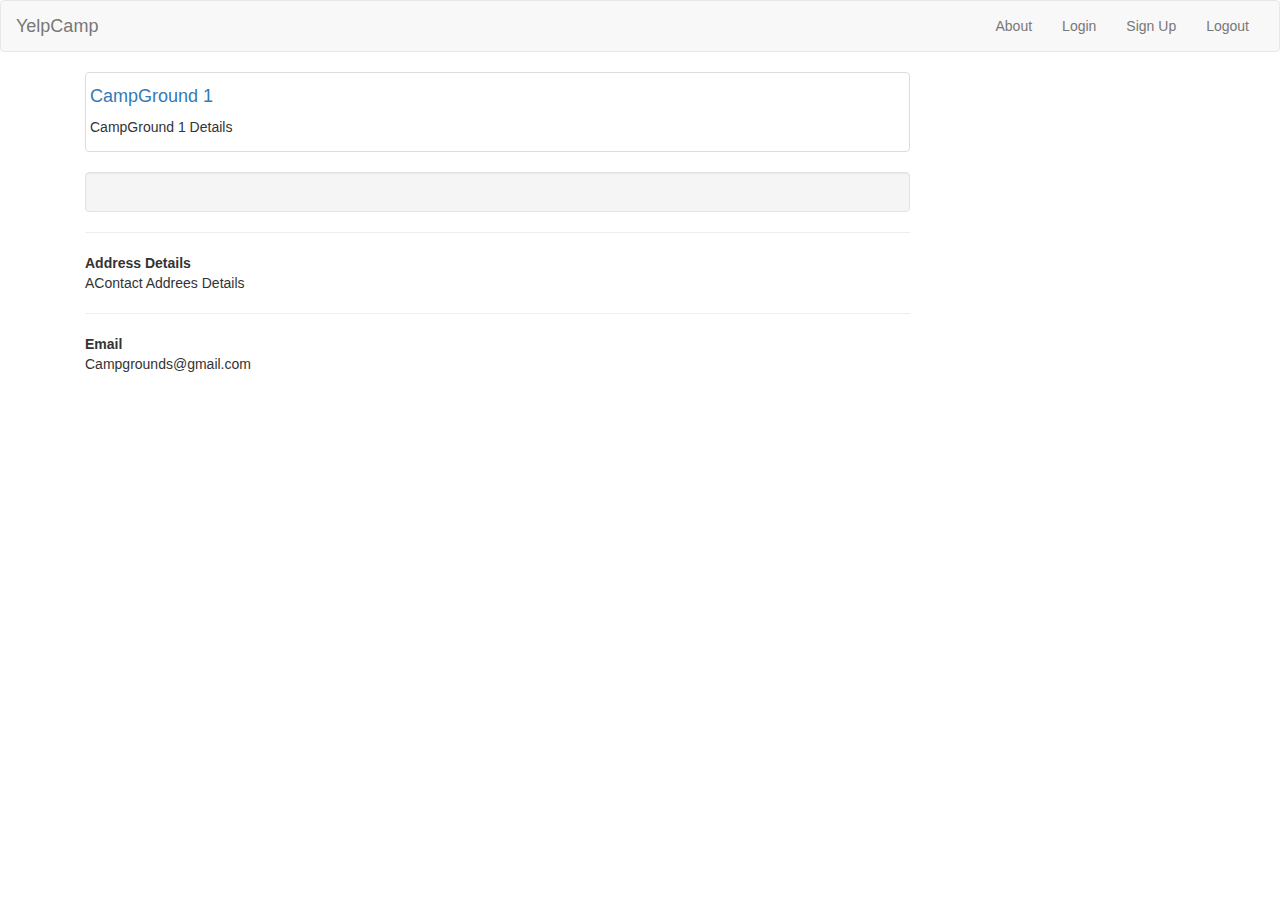
==== About/About.html @ bb75f123 "Modification on links" ====
<!DOCTYPE html>
<html lang="en">
<head>
    <meta charset="UTF-8">
    <meta name="viewport" content="width=device-width, initial-scale=1.0">
    <title>Document</title>
    <link rel="stylesheet" href="https://maxcdn.bootstrapcdn.com/bootstrap/3.3.5/css/bootstrap.min.css">
</head>
<body>
    <nav class="navbar navbar-default">
        <div class="container-fluid">
            <div class="navbar-header">
                <a class="navbar-brand" href="../Main_page/main.html">YelpCamp</a>
            </div>
            <div class="collapse navbar-collapse">
                <ul class="nav navbar-nav navbar-right">
                        
                        <li><a href="#">About</a></li>
                        <li><a href="/Login/Log_in.html">Login</a></li>
                        <li><a href="/Login/sign_up.html">Sign Up</a></li>
                        <li><a href="/Home.html">Logout</a></li>
                </ul>
            </div>
        </div>
    </nav>



    <div class="container">
            <div class="col-md-9">
                <div class="thumbnail">
                    <!-- <img class="img-responsive" src="../camp01.jpg"> -->
                    <div class="caption-full">
                        <!-- <h4 class="pull-right">Rs.900.00/night</h4> -->
                        <h4><a>CampGround 1</a></h4>
                        <p style="align-items: center;">CampGround 1 Details </p>
                    </div>
                </div>
                <div class="well"></div>
                    <hr>
                        <div class="row">
                            <div class="col-md-12">
                                <strong>Address Details </strong>
                                <span class="pull-right"></span>
                                <p>
                                    AContact Addrees Details
                                </p>
                                <hr>
                                <strong> Email</strong>
                                <span class="pull-right"></span>
                                <p>
                                    Campgrounds@gmail.com
                                </p>
                            </div>
                        </div>
                </div>
            </div>
        </div>
    </div>


    
    


</body>
</html>
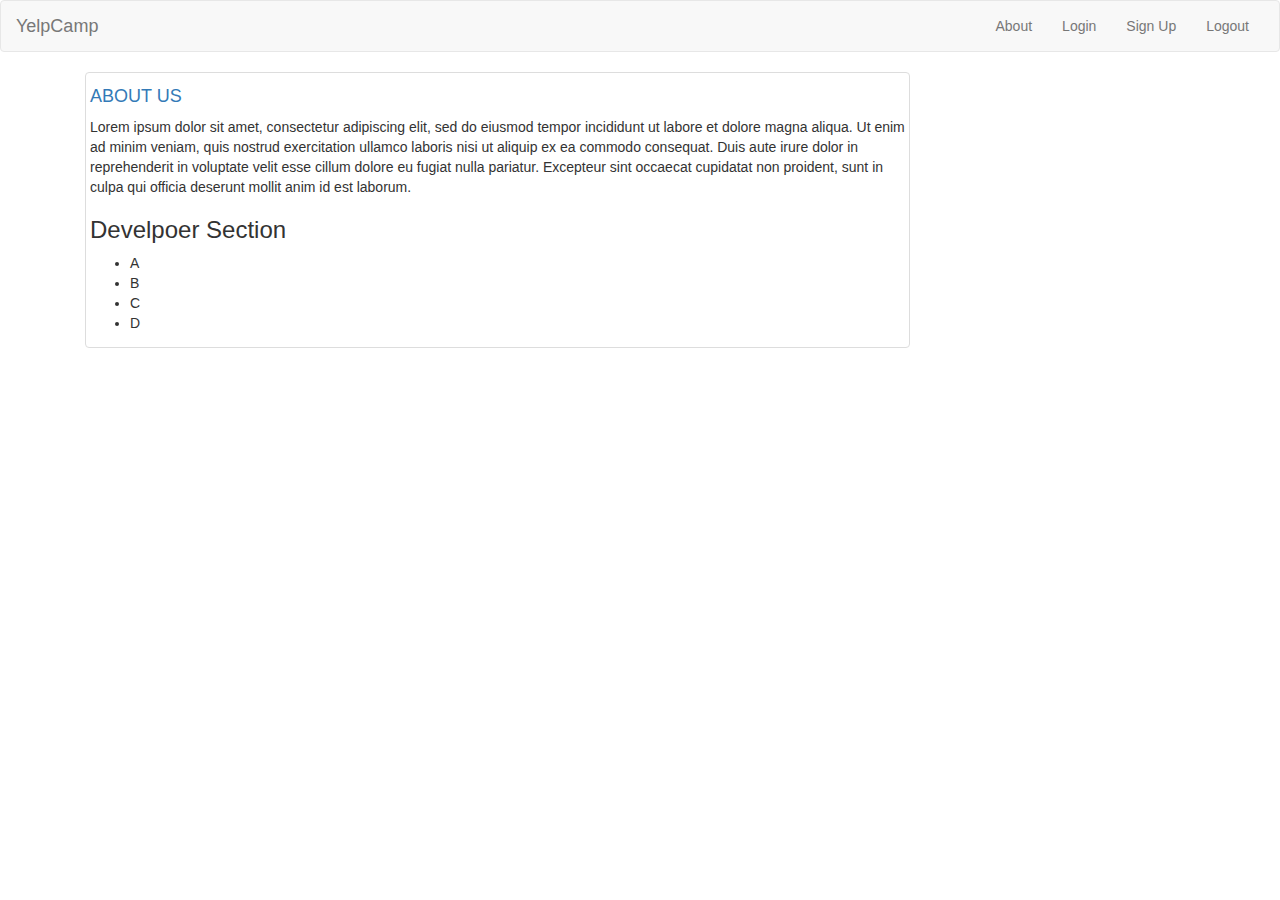
==== commit edb78d4f: "Current Final" ====
--- a/About/About.html
+++ b/About/About.html
@@ -32,27 +32,20 @@
                     <!-- <img class="img-responsive" src="../camp01.jpg"> -->
                     <div class="caption-full">
                         <!-- <h4 class="pull-right">Rs.900.00/night</h4> -->
-                        <h4><a>CampGround 1</a></h4>
-                        <p style="align-items: center;">CampGround 1 Details </p>
+                        <h4><a>ABOUT US</a></h4>
+                        <p style="align-items: center;"> 
+                            
+                            Lorem ipsum dolor sit amet, consectetur adipiscing elit, sed do eiusmod tempor incididunt ut labore et dolore magna aliqua. Ut enim ad minim veniam, quis nostrud exercitation ullamco laboris nisi ut aliquip ex ea commodo consequat. Duis aute irure dolor in reprehenderit in voluptate velit esse cillum dolore eu fugiat nulla pariatur. Excepteur sint occaecat cupidatat non proident, sunt in culpa qui officia deserunt mollit anim id est laborum.
+                        
+                        </p>
+                        <h3> Develpoer Section </h3>
+                        <ul>
+                            <li>A</li>
+                            <li>B</li>
+                            <li>C</li>
+                            <li>D</li>
+                        </ul>
                     </div>
-                </div>
-                <div class="well"></div>
-                    <hr>
-                        <div class="row">
-                            <div class="col-md-12">
-                                <strong>Address Details </strong>
-                                <span class="pull-right"></span>
-                                <p>
-                                    AContact Addrees Details
-                                </p>
-                                <hr>
-                                <strong> Email</strong>
-                                <span class="pull-right"></span>
-                                <p>
-                                    Campgrounds@gmail.com
-                                </p>
-                            </div>
-                        </div>
                 </div>
             </div>
         </div>
